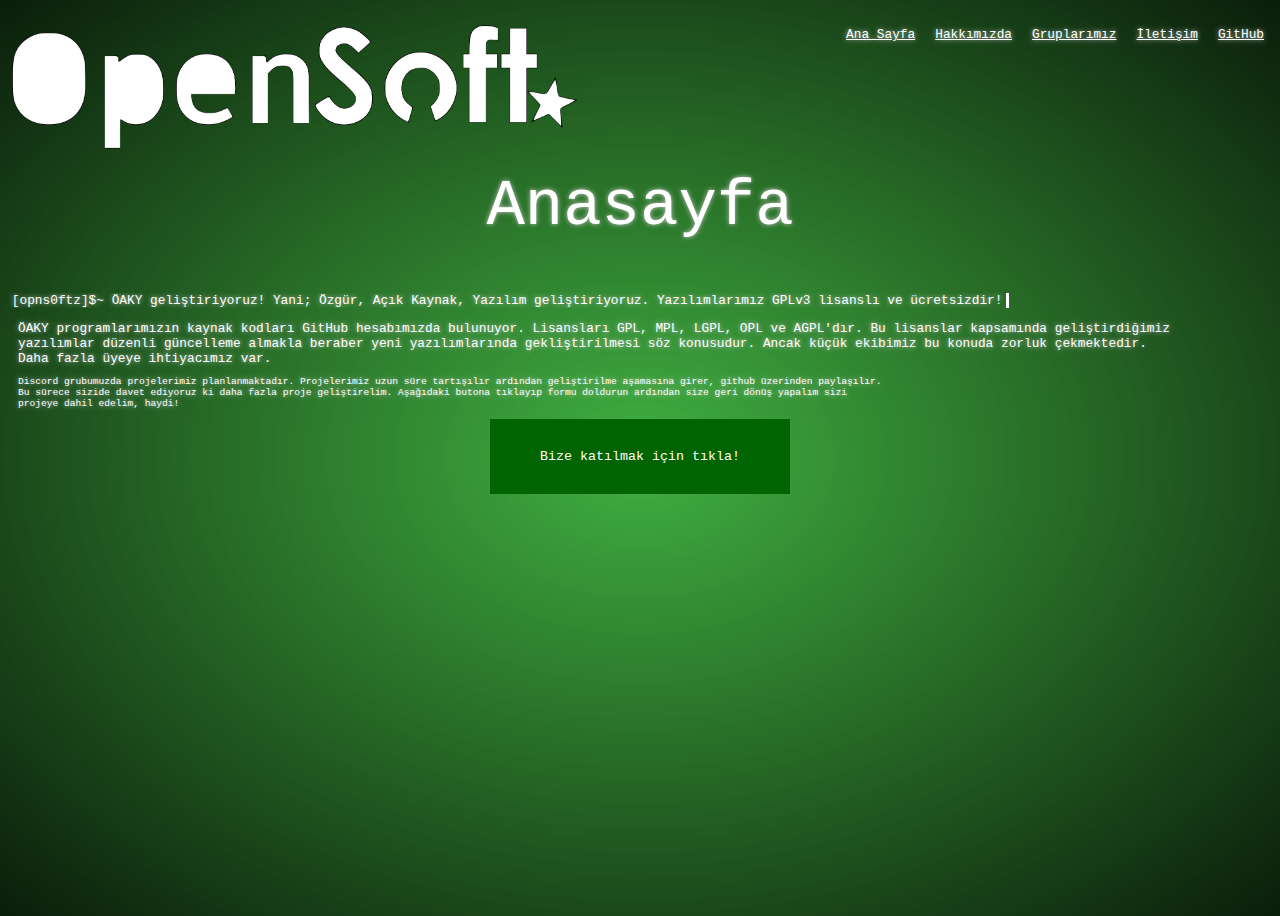
==== index.html @ b4a71969 "Add files via upload" ====
<!DOCTYPE html>
<html lang="en">
  
<head>
    <meta name="viewport" content="width=device-width, initial-scale=1.0"> 
    <meta charset="UTF-8">
    <meta http-equiv="X-UA-Compatible" content="IE=edge">
    <meta name="viewport" content="width=device-width, initial-scale=1.0">
    <title>OpenSoft</title>
    <link rel="stylesheet" href="style.css">
    <link rel="preconnect" href="https://fonts.googleapis.com">
    <link rel="preconnect" href="https://fonts.gstatic.com" crossorigin> 
    <link href="https://fonts.googleapis.com/css2?family=Josefin+Sans:wght@600&display=swap" rel="stylesheet">
    <body style="background-color:white
    ;"></body>
    <style>
  		@import url('https://fonts.googleapis.com/css2?family=Lexend:wght@700&display=swap');
	</style>
</head>
<body>
  <div class="contain">
    <div class="navbar">
       <div class="logo">
       </div>
       <ul>
        <li><a href="index.html">Ana Sayfa</a></li>
        <li><a href="Hakkımızda.html">Hakkımızda</a></li>
        <li><a href="Gruplarımız.html">Gruplarımız</a></li>
        <li><a href="iletisim.html">İletişim</a></li>
        <li><a href="https://github.com/lastlos">GitHub</a></li>
       </ul>
    </div>
    <div class="center">
        <img src="log.png" style="width:45%">
        <h1>Anasayfa</h1>
        <h3>[opns0ftz]$~ ÖAKY geliştiriyoruz! Yani;
            Özgür, Açık Kaynak, Yazılım geliştiriyoruz. 
            Yazılımlarımız GPLv3 lisanslı ve ücretsizdir!
        </h3>   
        </div>
        <h2>ÖAKY programlarımızın kaynak kodları GitHub hesabımızda bulunuyor. Lisansları GPL, MPL, LGPL, OPL ve AGPL'dır. Bu lisanslar kapsamında geliştirdiğimiz yazılımlar düzenli güncelleme almakla beraber yeni yazılımlarında gekliştirilmesi söz konusudur. Ancak küçük ekibimiz bu konuda zorluk çekmektedir. Daha fazla üyeye ihtiyacımız var.</h2>
        <p>Discord grubumuzda projelerimiz planlanmaktadır. Projelerimiz uzun süre tartışılır ardından geliştirilme aşamasına girer, github üzerinden paylaşılır. Bu sürece sizide davet ediyoruz ki daha fazla proje geliştirelim. Aşağıdaki butona tıklayıp formu doldurun ardından size geri dönüş yapalım sizi projeye dahil edelim, haydi!</p>
        </div>
        <a href="https://app.formpress.org/form/view/c32619c1-f381-4ef5-8364-4738b63f0681">
          <button>Bize katılmak için tıkla!</button>  
        </a>  
    </div>
  </div>
</body>
</html>
---- style.css ----
body {
  background-color: black;
  background-image: radial-gradient(
    rgba(0, 150, 0, 0.75), black 120%
  );
  height: 100vh;
}
.center h1 {
    color: white;
    font: 1.3rem Inconsolata, monospace;
    font-size: 75px;
    text-align: center;
    margin-top: 15px;
    text-shadow: 0 0 5px #C8C8C8;
    font-size: 5vw;
}
.center h3 {
    width: 130ch;
    text-shadow: 0 0 5px #C8C8C8;
    color: white;
    font: 1.3rem Inconsolata, monospace;
    animation: typing 2s steps(22), blink .5s step-end infinite alternate;
    white-space: nowrap;
    overflow: hidden;
    border-right: 3px solid;
    text-align: center;
    margin-top: 50px;
    font-size: 1vw;
}

@keyframes typing {
  from {
    width: 0
  }
}
    
@keyframes blink {
  50% {
    border-color: transparent
  }
}

.navbar ul{
    float: right;
    margin-left: 10px;
}
    .navbar ul li{
        list-style: none;
        display: inline-block;
        margin: 0 8px;
    }
a {
  color: white;
  font: 1.3rem Inconsolata, monospace;
  text-shadow: 0 0 5px #C8C8C8;
  font-size: 1vw;
}

h2{
    width: 150ch;
    color: white;
    font: 1.3rem Inconsolata, monospace;
    text-align: justify-all;
    margin-top: 10px;
    margin-left: 10px;
    text-shadow: 0 0 5px #C8C8C8;
    font-size: 1vw;
}

p {
  width: 150ch;
  color: white;
  font: 1.3rem Inconsolata, monospace;
  text-align: justify-all;
  margin-top: 10px;
  margin-left: 10px;
  text-shadow: 0 0 5px #C8C8C8;
  font-size: 0.75vw;
}

button {
  height: 75px;
  width:300px;margin:0 50%;position:relative;left:-150px;
  text-align: center;
  border: none;
  font-family: monospace;
  color: white;
  background-color: darkgreen;
  margin-bottom: 25px;
}
button:hover {
  height: 75px;
  width:300px;margin:0 50%;position:relative;left:-150px;
  text-align: center;
  border: none;
  font-family: monospace;
  color: rgb(255, 255, 255);
  background-color: green;
  margin-bottom: 25px;
} 

button:active {
  height: 75px;
  width:300px;margin:0 50%;position:relative;left:-150px;
  text-align: center;
  border: none;
  font-family: monospace;
  color: rgb(255, 255, 255);
  background-color: green;
  margin-bottom: 10px;
}
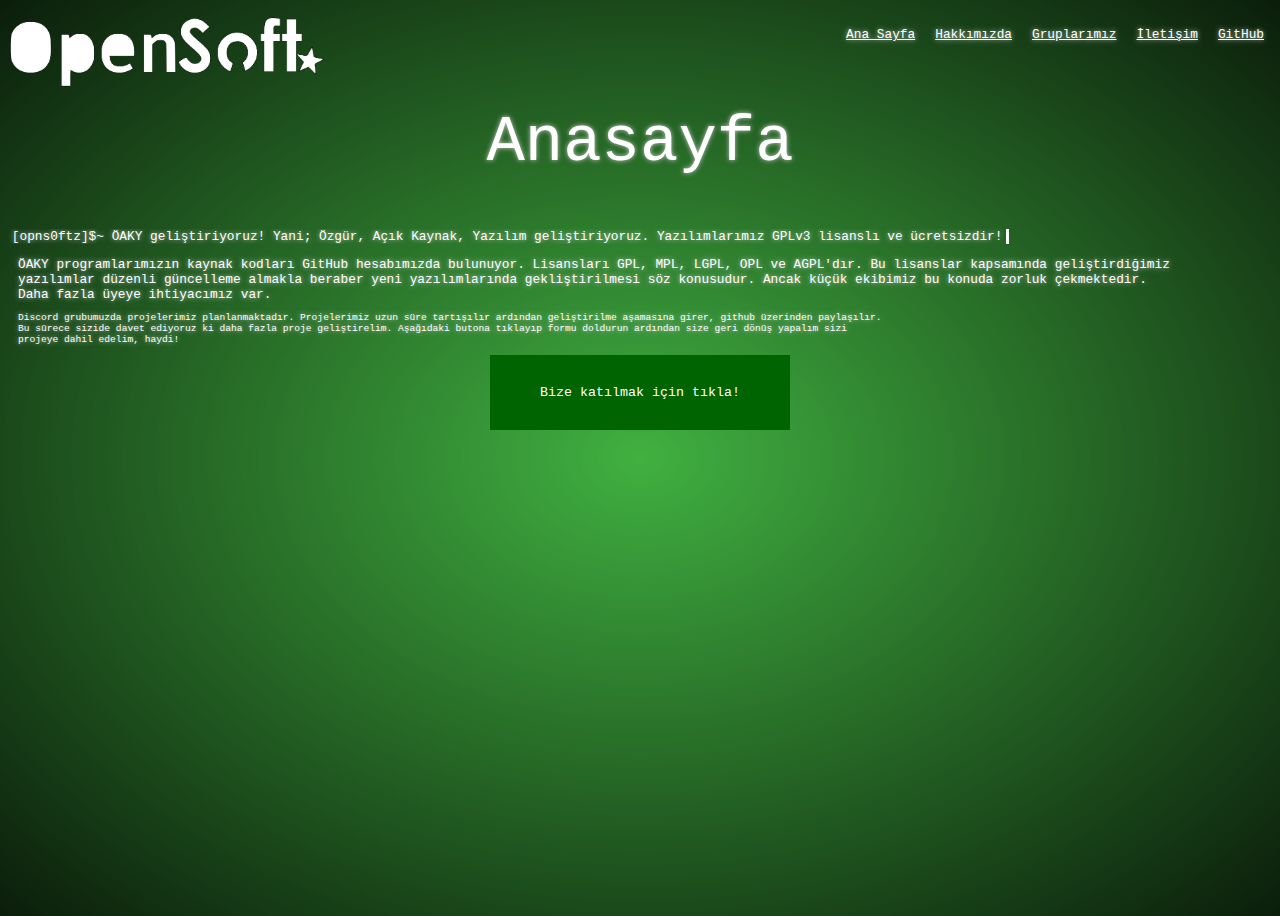
==== commit 9347cf84: "Update index.html" ====
--- a/index.html
+++ b/index.html
@@ -31,7 +31,7 @@
        </ul>
     </div>
     <div class="center">
-        <img src="log.png" style="width:45%">
+        <img src="log.png" style="width:25%">
         <h1>Anasayfa</h1>
         <h3>[opns0ftz]$~ ÖAKY geliştiriyoruz! Yani;
             Özgür, Açık Kaynak, Yazılım geliştiriyoruz. 
@@ -47,4 +47,4 @@
     </div>
   </div>
 </body>
-</html>+</html>
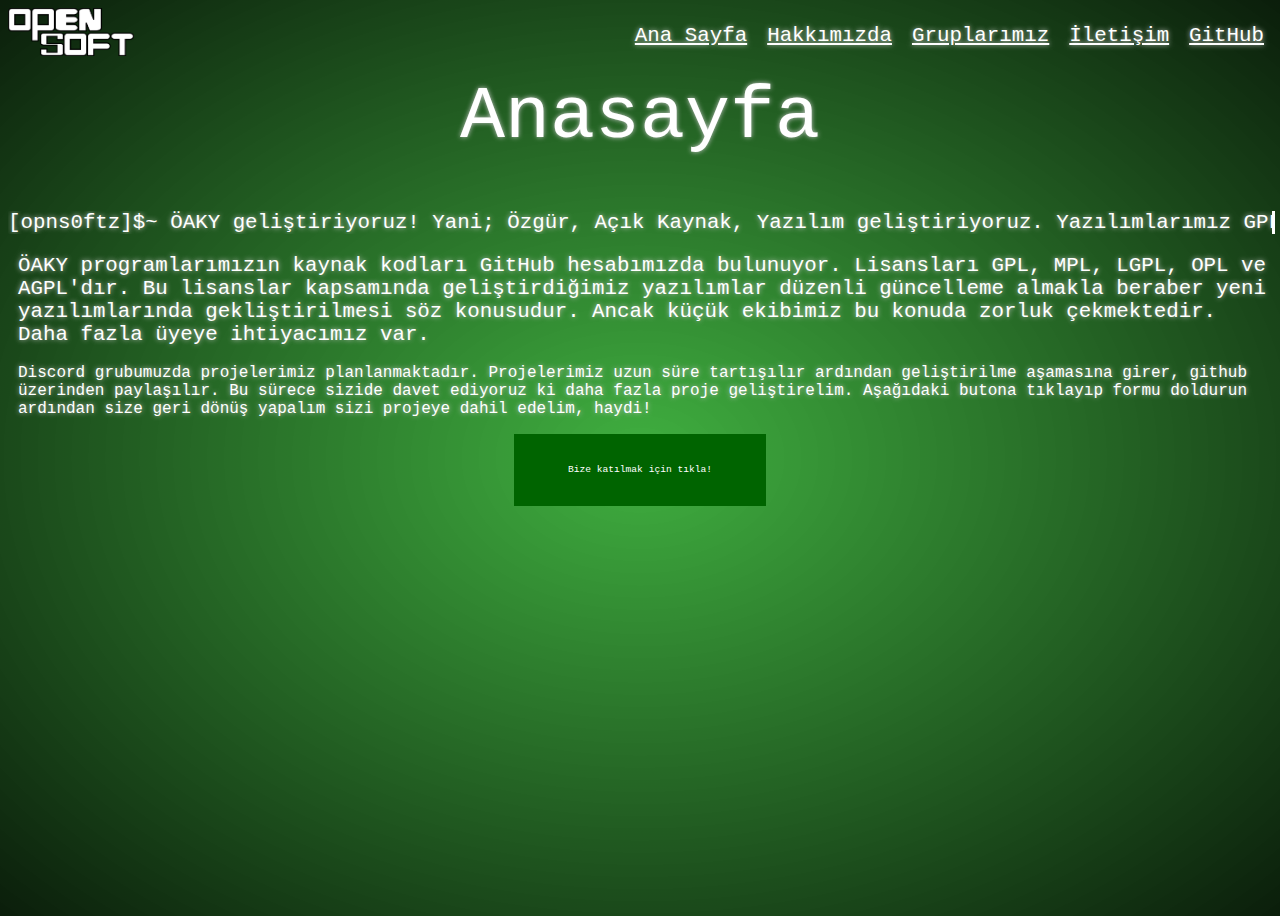
==== commit 87f7c1e0: "Update index.html" ====
--- a/index.html
+++ b/index.html
@@ -31,7 +31,7 @@
        </ul>
     </div>
     <div class="center">
-        <img src="log.png" style="width:25%">
+        <img src="log.png" style="width:10%">
         <h1>Anasayfa</h1>
         <h3>[opns0ftz]$~ ÖAKY geliştiriyoruz! Yani;
             Özgür, Açık Kaynak, Yazılım geliştiriyoruz. 
--- a/style.css
+++ b/style.css
@@ -12,7 +12,8 @@
     text-align: center;
     margin-top: 15px;
     text-shadow: 0 0 5px #C8C8C8;
-    font-size: 5vw;
+    text-size-adjust: auto;
+    max-width: 100%;
 }
 .center h3 {
     width: 130ch;
@@ -25,7 +26,8 @@
     border-right: 3px solid;
     text-align: center;
     margin-top: 50px;
-    font-size: 1vw;
+    text-size-adjust: auto;
+    max-width: 100%;
 }
 
 @keyframes typing {
@@ -53,59 +55,64 @@
   color: white;
   font: 1.3rem Inconsolata, monospace;
   text-shadow: 0 0 5px #C8C8C8;
-  font-size: 1vw;
+  text-size-adjust: auto;
+  max-width: 100%;
 }
 
 h2{
-    width: 150ch;
     color: white;
     font: 1.3rem Inconsolata, monospace;
     text-align: justify-all;
     margin-top: 10px;
     margin-left: 10px;
     text-shadow: 0 0 5px #C8C8C8;
-    font-size: 1vw;
+    text-size-adjust: auto;
+    max-width: 100%;
 }
 
 p {
   width: 150ch;
   color: white;
-  font: 1.3rem Inconsolata, monospace;
+  font: 1rem Inconsolata, monospace;
   text-align: justify-all;
   margin-top: 10px;
   margin-left: 10px;
   text-shadow: 0 0 5px #C8C8C8;
-  font-size: 0.75vw;
+  text-size-adjust: auto;
+  max-width: 100%;
 }
 
 button {
-  height: 75px;
-  width:300px;margin:0 50%;position:relative;left:-150px;
+  height: 8%;
+  width:20%;margin:0 50%;position:relative;left:-10%;
   text-align: center;
   border: none;
   font-family: monospace;
   color: white;
   background-color: darkgreen;
   margin-bottom: 25px;
+  font-size: 0.75vw;
 }
 button:hover {
-  height: 75px;
-  width:300px;margin:0 50%;position:relative;left:-150px;
+  height: 8%;
+  width:20%;margin:0 50%;position:relative;left:-10%;
   text-align: center;
   border: none;
   font-family: monospace;
   color: rgb(255, 255, 255);
   background-color: green;
   margin-bottom: 25px;
+  font-size: 0.75vw;
 } 
 
 button:active {
-  height: 75px;
-  width:300px;margin:0 50%;position:relative;left:-150px;
+  height: 8%;
+  width:20%;margin:0 50%;position:relative;left:-10%;
   text-align: center;
+  font-size: 0.75vw;
   border: none;
   font-family: monospace;
   color: rgb(255, 255, 255);
   background-color: green;
   margin-bottom: 10px;
-} +} 
